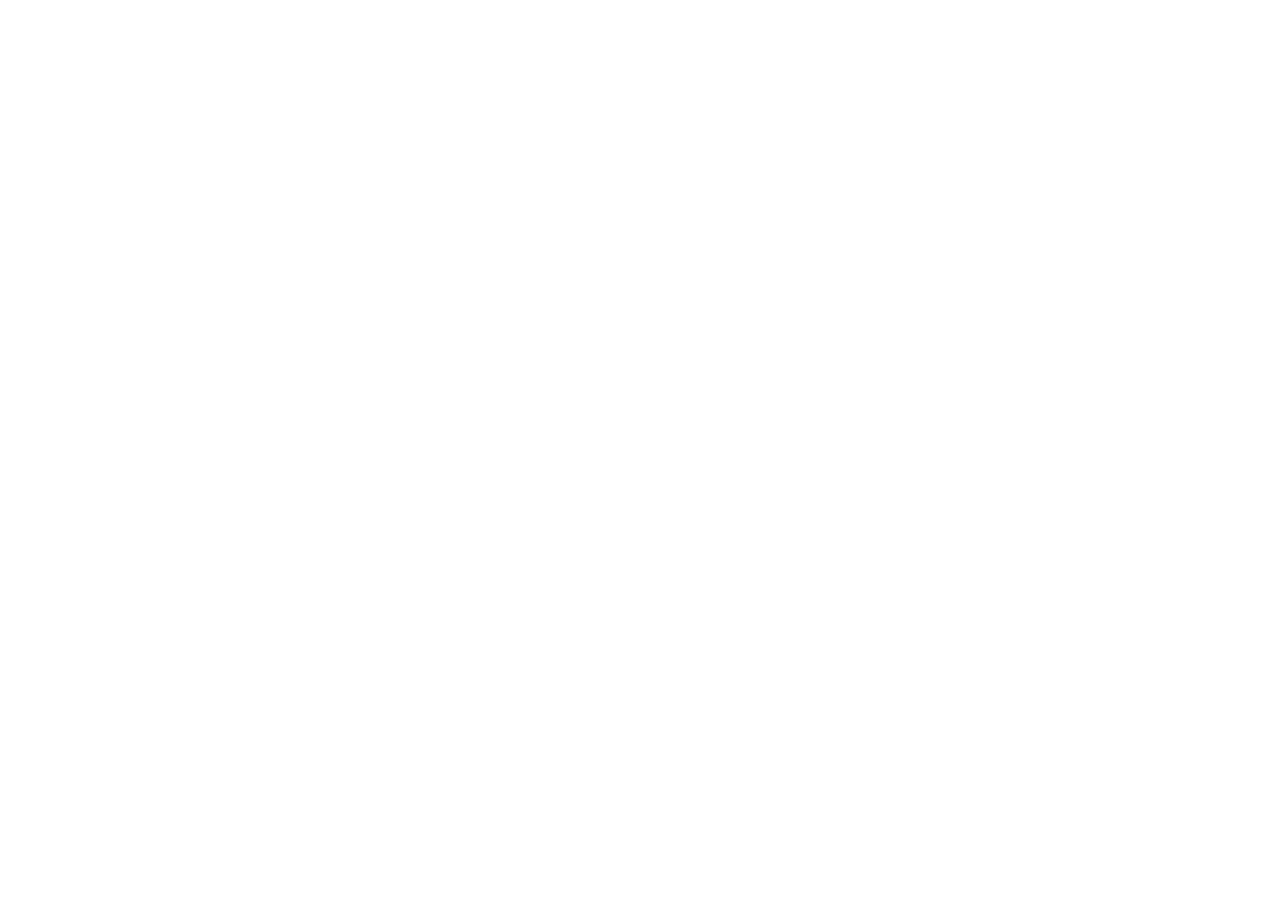
==== index.html @ 51298b61 "upload" ====
<!doctype html>
<html lang="ja">
<head>
  <meta charset="UTF-8">
  <title>simple chat!</title>
  <script src="https://cdn.mlkcca.com/v2.0.0/milkcocoa.js"></script>
  <script src="main.js"></script>
  <script src="https://cdnjs.cloudflare.com/ajax/libs/bacon.js/0.7.73/Bacon.min.js"></script>

</head>
<body>
  <audio id="sound-file1" preload="auto">
		<source src="hee.mp3" type="audio/mp3">
	</audio>
  <ul id="board"></ul>
</body>
</html>
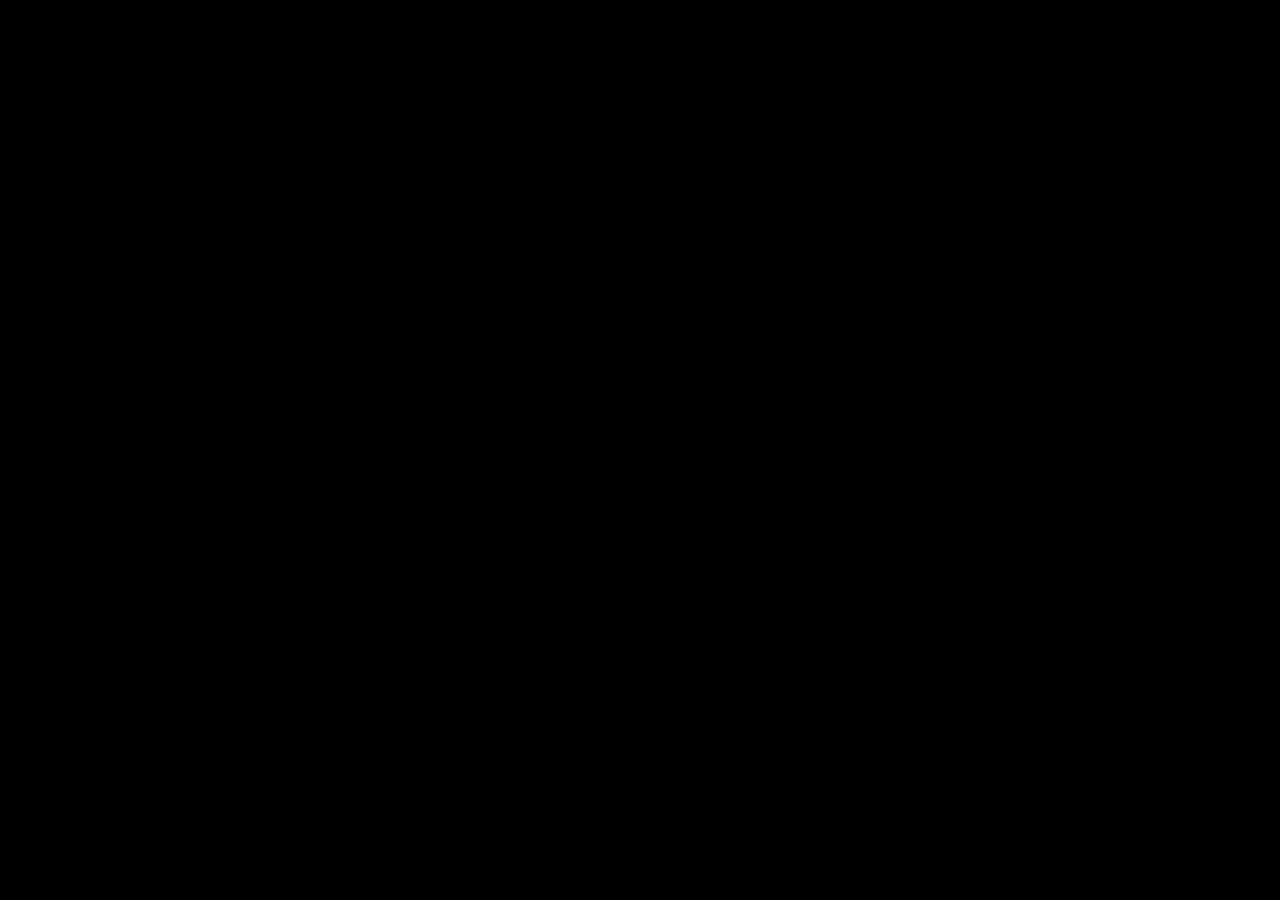
==== commit 02b4c83f: "" ====
--- a/index.html
+++ b/index.html
@@ -2,15 +2,26 @@
 <html lang="ja">
 <head>
   <meta charset="UTF-8">
-  <title>simple chat!</title>
+  <title>Reactions!</title>
+　<link rel="stylesheet" href="main.css">
   <script src="https://cdn.mlkcca.com/v2.0.0/milkcocoa.js"></script>
+  <script src="https://cdnjs.cloudflare.com/ajax/libs/bacon.js/0.7.73/Bacon.min.js"></script>
   <script src="main.js"></script>
-  <script src="https://cdnjs.cloudflare.com/ajax/libs/bacon.js/0.7.73/Bacon.min.js"></script>
+  
 
 </head>
 <body>
   <audio id="sound-file1" preload="auto">
+		<source src="like.mp3" type="audio/mp3">
+	</audio>
+  <audio id="sound-file2" preload="auto">
 		<source src="hee.mp3" type="audio/mp3">
+	</audio>
+  <audio id="sound-file3" preload="auto">
+		<source src="OK.mp3" type="audio/mp3">
+	</audio>
+  <audio id="sound-file4" preload="auto">
+		<source src="question.mp3" type="audio/mp3">
 	</audio>
   <ul id="board"></ul>
 </body>
--- a/main.css
+++ b/main.css
@@ -0,0 +1,128 @@
+body {
+  background-color: #000000;
+}
+
+.like {
+  position: absolute;
+  left: 20%;
+  top: 50%;
+  width: 70px;
+  height: 70px;
+  background: url("like.png") no-repeat left top;
+  background-size: contain;
+  z-index: 10;
+  -webkit-transform: scale(1);
+      -ms-transform: scale(1);
+          transform: scale(1);
+  margin-top: 0;
+  -webkit-animation-name: likeAnim;
+          animation-name: likeAnim;
+  -webkit-animation-duration: 1s;
+          animation-duration: 1s;
+}
+
+.hee {
+  position: absolute;
+  left: 20%;
+  top: 50%;
+  width: 70px;
+  height: 70px;
+  background: url("hee.png") no-repeat left top;
+  background-size: contain;
+  z-index: 10;
+  -webkit-transform: scale(1);
+      -ms-transform: scale(1);
+          transform: scale(1);
+  margin-top: 0;
+  -webkit-animation-name: likeAnim;
+          animation-name: likeAnim;
+  -webkit-animation-duration: 1s;
+          animation-duration: 1s;
+}
+
+.ok {
+  position: absolute;
+  left: 20%;
+  top: 50%;
+  width: 70px;
+  height: 70px;
+  background: url("OK.png") no-repeat left top;
+  background-size: contain;
+  z-index: 10;
+  -webkit-transform: scale(1);
+      -ms-transform: scale(1);
+          transform: scale(1);
+  margin-top: 0;
+  -webkit-animation-name: likeAnim;
+          animation-name: likeAnim;
+  -webkit-animation-duration: 1s;
+          animation-duration: 1s;
+}
+
+.question {
+  position: absolute;
+  left: 20%;
+  top: 50%;
+  width: 70px;
+  height: 70px;
+  background: url("question.png") no-repeat left top;
+  background-size: contain;
+  z-index: 10;
+  -webkit-transform: scale(1);
+      -ms-transform: scale(1);
+          transform: scale(1);
+  margin-top: 0;
+  -webkit-animation-name: likeAnim;
+          animation-name: likeAnim;
+  -webkit-animation-duration: 1s;
+          animation-duration: 1s;
+}
+
+@-webkit-keyframes likeAnim {
+  0% {
+    -webkit-transform: scale(1);
+            transform: scale(1);
+  }
+  15% {
+    -webkit-transform: scale(1.2);
+            transform: scale(1.2);
+  }
+  30% {
+    -webkit-transform: scale(1);
+            transform: scale(1);
+  }
+  60% {
+    -webkit-transform: scale(1);
+            transform: scale(1);
+    margin-top: 0;
+    opacity: 1;
+  }
+  100% {
+    margin-top: -100px;
+    opacity: 0;
+  }
+}
+@keyframes likeAnim {
+  0% {
+    -webkit-transform: scale(1);
+            transform: scale(1);
+  }
+  15% {
+    -webkit-transform: scale(1.2);
+            transform: scale(1.2);
+  }
+  30% {
+    -webkit-transform: scale(1);
+            transform: scale(1);
+  }
+  60% {
+    -webkit-transform: scale(1);
+            transform: scale(1);
+    margin-top: 0;
+    opacity: 1;
+  }
+  100% {
+    margin-top: -100px;
+    opacity: 0;
+  }
+}